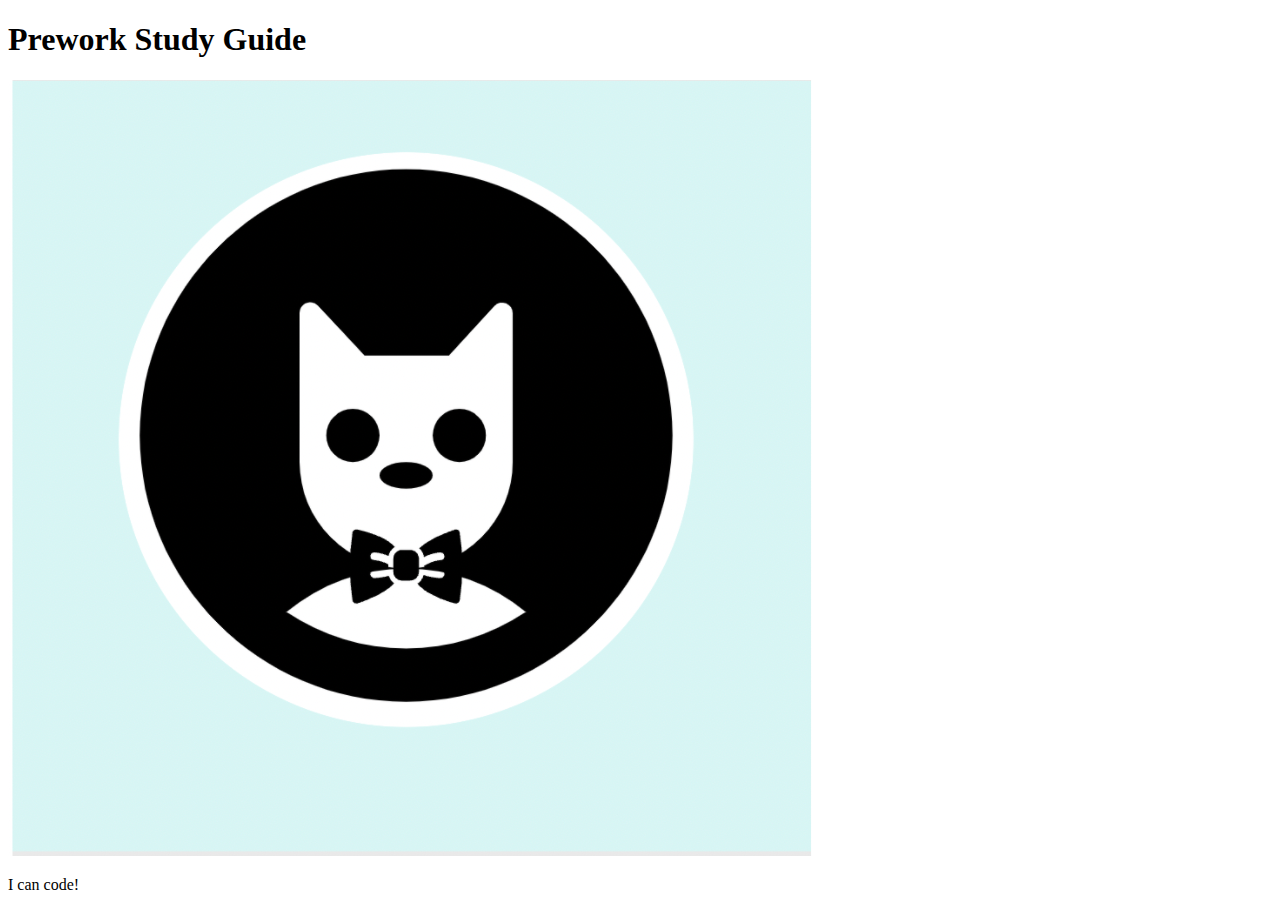
==== prework-study-guide/index.html @ 94cd76cc "add starter code" ====
<!DOCTYPE html>
<html lang="en">
  <head>
    <meta charset="UTF-8" />
    <meta http-equiv="X-UA-Compatible" content="IE=edge" />
    <meta name="viewport" content="width=device-width, initial-scale=1.0" />
    <title>Prework Study Guide</title>
  </head>
  <body>
    <header id="top">
      <h1>Prework Study Guide</h1>
      <img src="./assets/bowtie-cat.png" alt="Profile image of cat wearing a bow tie." />
    </header>
    <main>
      <!-- Student code goes here -->
    </main>

    <footer>
      <p>I can code!</p>
    </footer>
  </body>
</html>
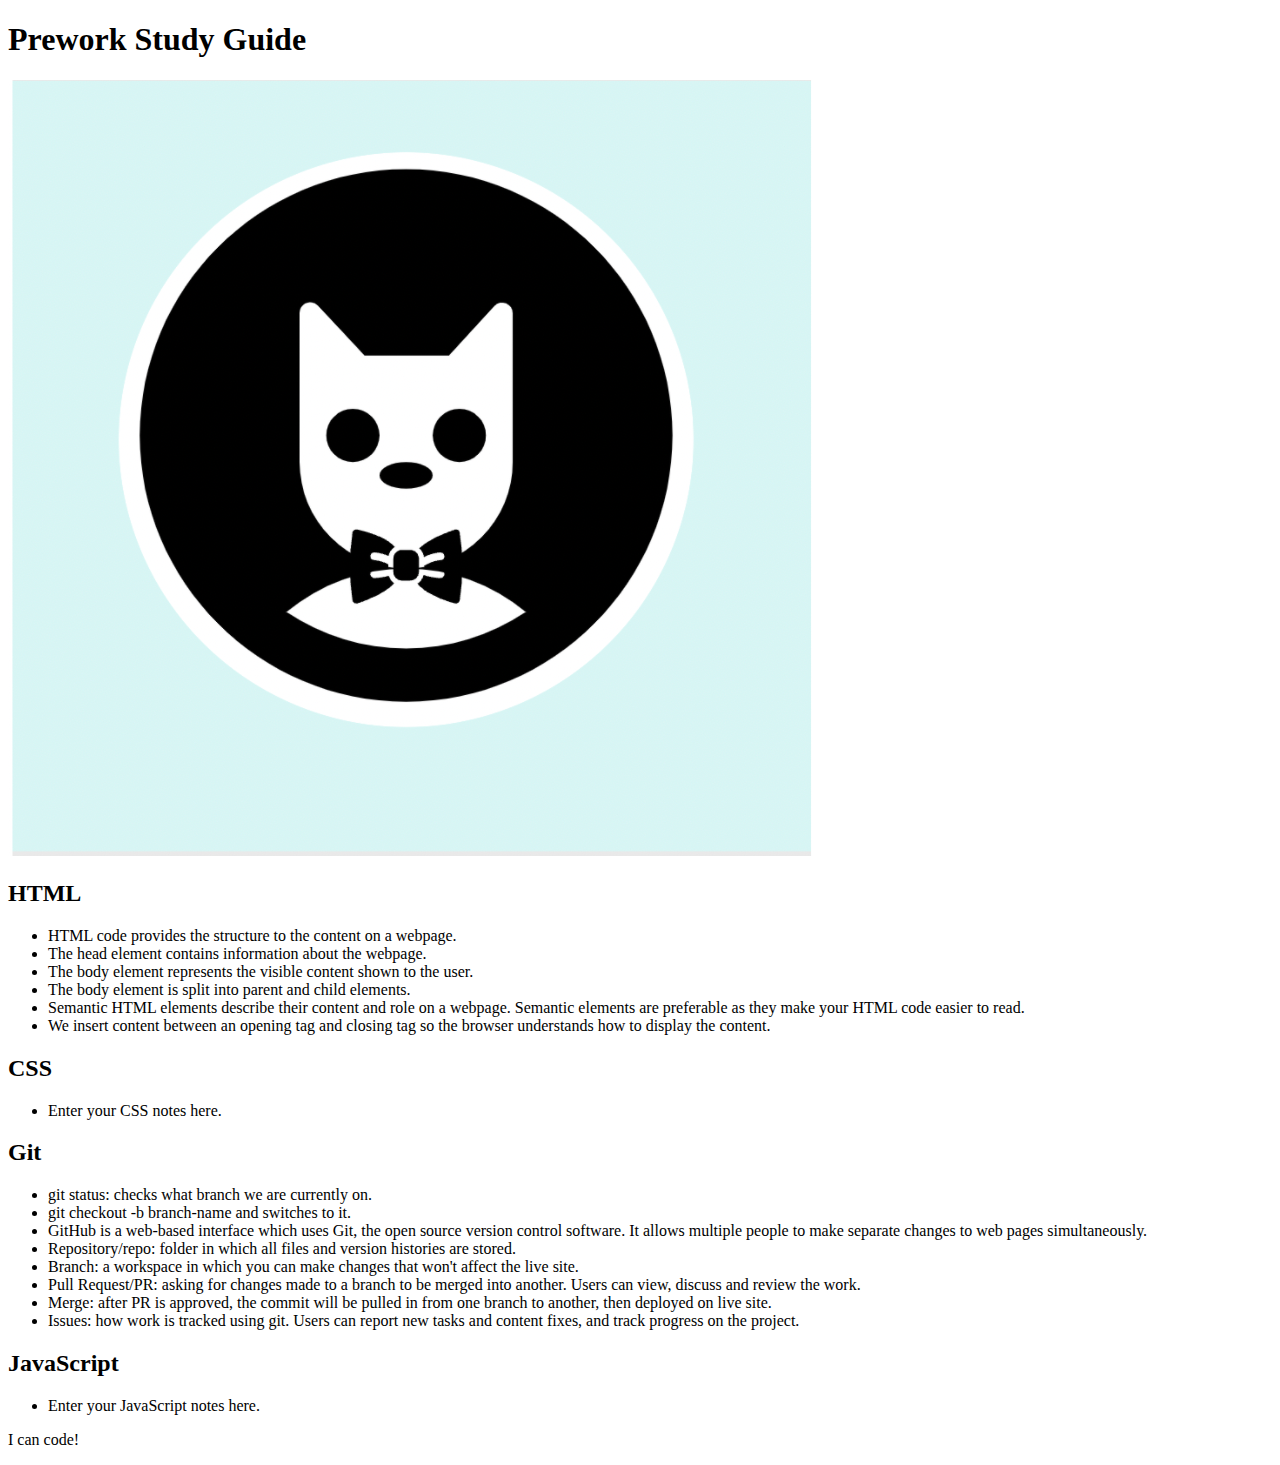
==== commit a1286363: "added code to HTML file" ====
--- a/prework-study-guide/index.html
+++ b/prework-study-guide/index.html
@@ -12,7 +12,46 @@
       <img src="./assets/bowtie-cat.png" alt="Profile image of cat wearing a bow tie." />
     </header>
     <main>
-      <!-- Student code goes here -->
+      <section class="card" id="html-section">
+        <h2>HTML</h2>
+        <ul>
+          <li>HTML code provides the structure to the content on a webpage.</li>
+          <li>The head element contains information about the webpage.</li>
+          <li>The body element represents the visible content shown to the user.</li>
+          <li>The body element is split into parent and child elements.</li>
+          <li>Semantic HTML elements describe their content and role on a webpage. Semantic elements are preferable as they make your HTML code easier to read.</li>
+          <li>We insert content between an opening tag and closing tag so the browser understands how to display the content.</li>
+        </ul>
+      </section>
+  
+     <section class="card" id="css-section">
+        <h2>CSS</h2>
+        <ul>
+          <li>Enter your CSS notes here.</li>
+        </ul>
+     </section>
+
+      <section class="card" id="git-section">
+        <h2>Git</h2>
+        <ul>
+          <li>git status: checks what branch we are currently on.</li>
+          <li>git checkout -b branch-name and switches to it.</li>
+          <li>GitHub is a web-based interface which uses Git, the open source version control software. It allows multiple people to make separate changes to web pages simultaneously.</li>
+          <li>Repository/repo: folder in which all files and version histories are stored.</li>
+          <li>Branch: a workspace in which you can make changes that won't affect the live site.</li>
+          <li>Pull Request/PR: asking for changes made to a branch to be merged into another. Users can view, discuss and review the work.</li>
+          <li>Merge: after PR is approved, the commit will be pulled in from one branch to another, then deployed on live site.</li>
+          <li>Issues: how work is tracked using git. Users can report new tasks and content fixes, and track progress on the project.</li>
+        </ul>
+      </section>
+
+      <section class="card" id="javascript-section">
+        <h2>JavaScript</h2>
+        <ul>
+          <li>Enter your JavaScript notes here.</li>
+        </ul>
+      </section>
+
     </main>
 
     <footer>
